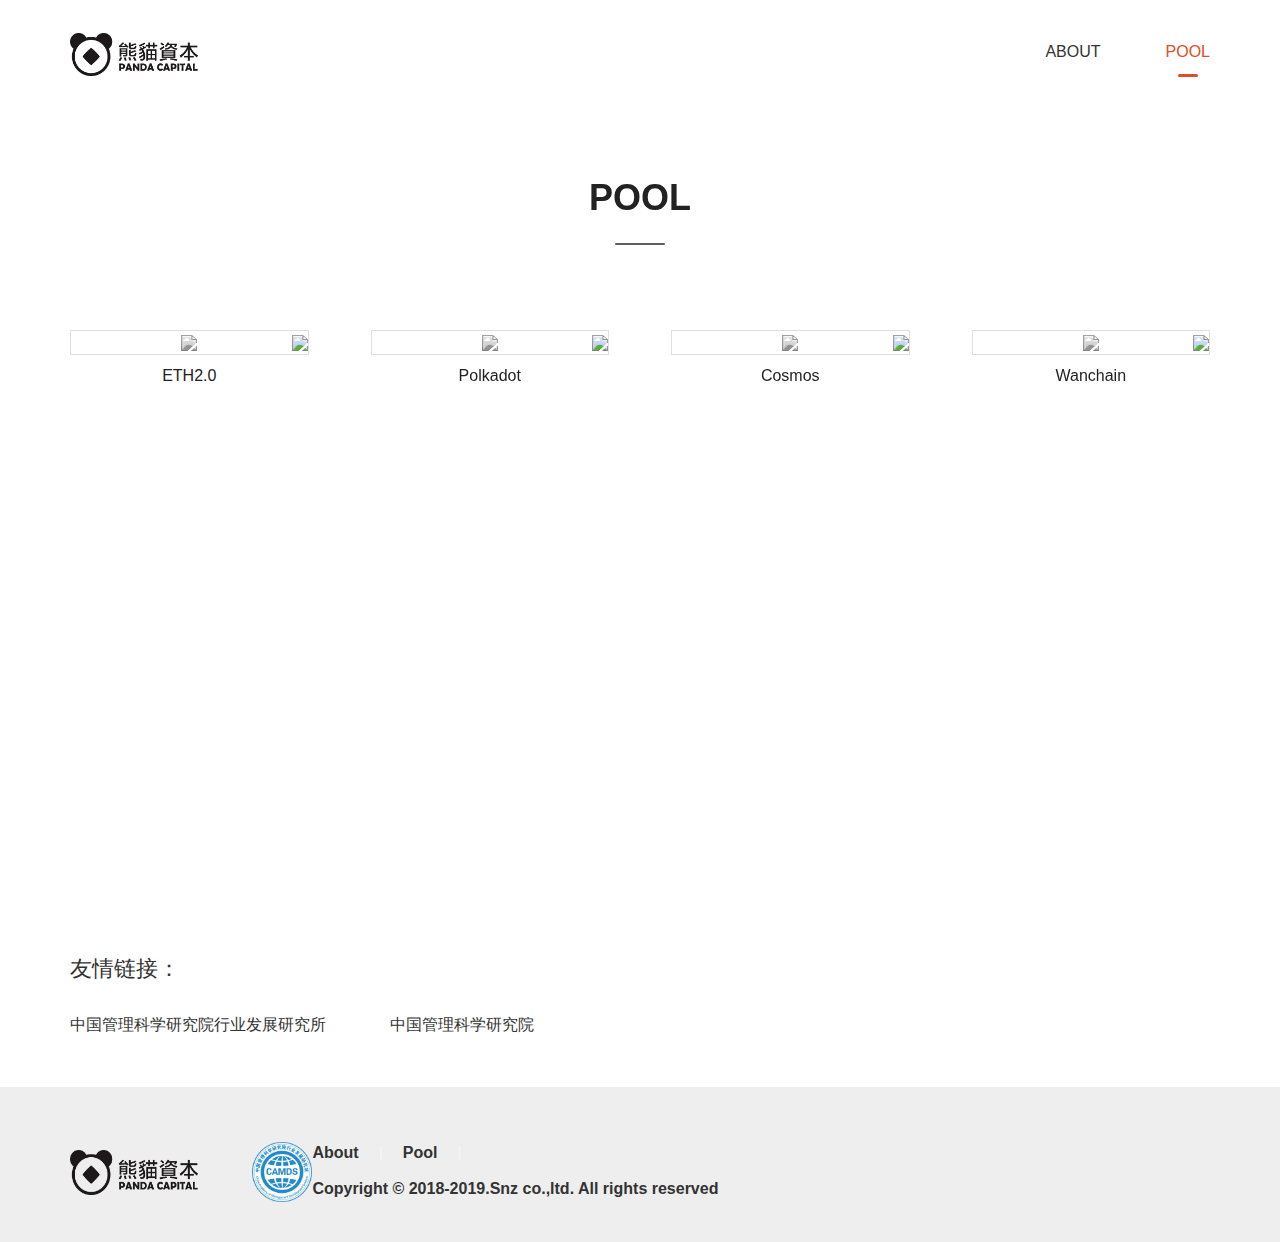
==== pool.html @ 2de1ea44 "first commit" ====
<!DOCTYPE html>
<html>

<head>
    <meta charset="utf-8" />
    <meta name="viewport"
        content="width=device-width,initial-scale=1,minimum-scale=1,maximum-scale=1,user-scalable=no" />
    <title>Pool</title>

    <!--font-family-->
    <link
        href="https://fonts.googleapis.com/css?family=Poppins:100,100i,200,200i,300,300i,400,400i,500,500i,600,600i,700,700i,800,800i,900,900i"
        rel="stylesheet">

    <link rel="stylesheet" type="text/css" href="./css/bootstrap.css" />
    <link rel="stylesheet" type="text/css" href="./css/font-awesome.css" />
    <link rel="stylesheet" type="text/css" href="./css/style.css" />
    <!--[if lt IE 9]>
            <script src="https://oss.maxcdn.com/libs/html5shiv/3.7.0/html5shiv.js"></script>
            <script src="https://oss.maxcdn.com/libs/respond.js/1.4.2/respond.min.js"></script>
        <![endif]-->
</head>
<style>
    .language{
        width: 50px;
        height: 30px;
        line-height: 24px;
        border: 2px solid #999999;
    }
    .languages{
        padding-top: 38px!important;
    }
    .lanmu{
        min-height: 450px;
    }
</style>
<body class="has-animations">
    <!---- 顶部导航 开始 ------------>
    <header>
        <div class="wrap clearfix navs">
            <div class="logo fl">
                <a href="index.html">
                    <img class="logos" src="./img/logos.png" />
                    <img class="logoss" src="./img/logo.png">
                </a>
            </div>
            <div class="rightDiv fr">
                <a href="###" class="mbtn"></a>
                <div class="menu">
                    <ul>
                        <li>
                            <a href='index.html'>About</a>
                        </li>
                        <!-- <li>
                            <a href='portfolio.html'>Portfolio</a>
                        </li> -->
                        <li class="on">
                            <a href='pool.html'>Pool</a>
                        </li>
                        <!-- <li>
                            <a href='community.html'>Community</a>
                        </li> -->
                    </ul>
                </div>
            </div>
        </div>
    </header>
    <!----顶部导航 结束 ------------>

    <div class="main">

        <!--div1-->
        <div class="poolDiv">
            <div class="wrap">
                <div class="index-title is-revealing">
                    <span>Pool</span>
                    <div class="line"></div>
                </div>
                <div class="row lanmu">
                    <div class="col-sm-3 col-xs-6  is-revealing feature">
                        <a href="https://ethereum.org/en/eth2/" target="_blank">
                            <div class="imgDiv">
                                <div class="tag"><img
                                        src="https://snzholding.s3.ap-northeast-2.amazonaws.com/website/img/pool/tag1.png" />
                                </div>
                                <img
                                    src="https://snzholding.s3.ap-northeast-2.amazonaws.com/website/img/pool/ethereum.png" />
                                <span><img
                                        src="https://snzholding.s3.ap-northeast-2.amazonaws.com/website/img/more.png" /></span>
                            </div>
                            <div class="textDiv">ETH2.0</div>
                        </a>
                    </div>
                    <div class="col-sm-3 col-xs-6  is-revealing feature">
                        <a href="https://polkadot.network" target="_blank">
                            <div class="imgDiv">
                                <div class="tag"><img
                                        src="https://snzholding.s3.ap-northeast-2.amazonaws.com/website/img/pool/tag1.png" />
                                </div>
                                <img
                                    src="https://snzholding.s3.ap-northeast-2.amazonaws.com/website/img/pool/logo-polkadot.png" />
                                <span><img
                                        src="https://snzholding.s3.ap-northeast-2.amazonaws.com/website/img/more.png" /></span>
                            </div>
                            <div class="textDiv">Polkadot</div>
                        </a>
                    </div>
                    <div class="col-sm-3 col-xs-6  is-revealing feature">
                        <a href="https://cosmos.network" target="_blank">
                            <div class="imgDiv">
                                <div class="tag"><img
                                        src="https://snzholding.s3.ap-northeast-2.amazonaws.com/website/img/pool/tag1.png" />
                                </div>
                                <img
                                    src="https://snzholding.s3.ap-northeast-2.amazonaws.com/website/img/pool/cosmos.png" />
                                <span><img
                                        src="https://snzholding.s3.ap-northeast-2.amazonaws.com/website/img/more.png" /></span>
                            </div>
                            <div class="textDiv">Cosmos</div>
                        </a>
                    </div>
                    <div class="col-sm-3 col-xs-6  is-revealing feature">
                        <a href="https://wanchain.org" target="_blank">
                            <div class="imgDiv">
                                <div class="tag"><img
                                        src="https://snzholding.s3.ap-northeast-2.amazonaws.com/website/img/pool/tag1.png" />
                                </div>
                                <img
                                    src="https://snzholding.s3.ap-northeast-2.amazonaws.com/website/img/pool/wanchain.png" />
                                <span><img
                                        src="https://snzholding.s3.ap-northeast-2.amazonaws.com/website/img/more.png" /></span>
                            </div>
                            <div class="textDiv">Wanchain</div>
                        </a>
                    </div>
                     <!--
                    <div class="col-sm-3 col-xs-6  is-revealing feature">
                        <a href="https://chain.link" target="_blank">
                            <div class="imgDiv">
                                <div class="tag"><img
                                        src="https://snzholding.s3.ap-northeast-2.amazonaws.com/website/img/pool/tag1.png" />
                                </div>
                                <img
                                    src="https://snzholding.s3.ap-northeast-2.amazonaws.com/website/img/pool/chainlink.png" />
                                <span><img
                                        src="https://snzholding.s3.ap-northeast-2.amazonaws.com/website/img/more.png" /></span>
                            </div>
                            <div class="textDiv">Chainlink</div>
                        </a>
                    </div>
                    
                    <div class="col-sm-3 col-xs-6  is-revealing feature">
                        <a href="https://harmony.one" target="_blank">
                            <div class="imgDiv">
                                <div class="tag"><img
                                        src="https://snzholding.s3.ap-northeast-2.amazonaws.com/website/img/pool/tag1.png" />
                                </div>
                                <img
                                    src="https://snzholding.s3.ap-northeast-2.amazonaws.com/website/img/pool/Harmony.png" />
                                <span><img
                                        src="https://snzholding.s3.ap-northeast-2.amazonaws.com/website/img/more.png" /></span>
                            </div>
                            <div class="textDiv">Harmony</div>
                        </a>
                    </div>
                    <div class="col-sm-3 col-xs-6  is-revealing feature">
                        <a href="https://kusama.network" target="_blank">
                            <div class="imgDiv">
                                <div class="tag"><img
                                        src="https://snzholding.s3.ap-northeast-2.amazonaws.com/website/img/pool/tag1.png" />
                                </div>
                                <img
                                    src="https://snzholding.s3.ap-northeast-2.amazonaws.com/website/img/pool/kusama.png" />
                                <span><img
                                        src="https://snzholding.s3.ap-northeast-2.amazonaws.com/website/img/more.png" /></span>
                            </div>
                            <div class="textDiv">Kusama</div>
                        </a>
                    </div>
                    <div class="col-sm-3 col-xs-6  is-revealing feature">
                        <a href="https://www.irisnet.org" target="_blank">
                            <div class="imgDiv">
                                <div class="tag"><img
                                        src="https://snzholding.s3.ap-northeast-2.amazonaws.com/website/img/pool/tag1.png" />
                                </div>
                                <img
                                    src="https://snzholding.s3.ap-northeast-2.amazonaws.com/website/img/pool/irisnet.png" />
                                <span><img
                                        src="https://snzholding.s3.ap-northeast-2.amazonaws.com/website/img/more.png" /></span>
                            </div>
                            <div class="textDiv">IRISnet</div>
                        </a>
                    </div>
                    <div class="col-sm-3 col-xs-6  is-revealing feature">
                        <a href="https://www.nucypher.com/" target="_blank">
                            <div class="imgDiv">
                                <div class="tag"><img
                                        src="https://snzholding.s3.ap-northeast-2.amazonaws.com/website/img/pool/tag1.png" />
                                </div>
                                <img
                                    src="https://snzholding.s3.ap-northeast-2.amazonaws.com/website/img/pool/NuCypher.png" />
                                <span><img
                                        src="https://snzholding.s3.ap-northeast-2.amazonaws.com/website/img/more.png" /></span>
                            </div>
                            <div class="textDiv">NuCypher</div>
                        </a>
                    </div>
                    <div class="col-sm-3 col-xs-6  is-revealing feature">
                        <a href="https://ava.network" target="_blank">
                            <div class="imgDiv">
                                <div class="tag"><img
                                        src="https://snzholding.s3.ap-northeast-2.amazonaws.com/website/img/pool/tag1.png" />
                                </div>
                                <img
                                    src="https://snzholding.s3.ap-northeast-2.amazonaws.com/website/img/pool/ava.png" />
                                <span><img
                                        src="https://snzholding.s3.ap-northeast-2.amazonaws.com/website/img/more.png" /></span>
                            </div>
                            <div class="textDiv">Avalanche</div>
                        </a>
                    </div>
                    <div class="col-sm-3 col-xs-6  is-revealing feature">
                        <a href="https://chainx.org" target="_blank">
                            <div class="imgDiv">
                                <div class="tag"><img
                                        src="https://snzholding.s3.ap-northeast-2.amazonaws.com/website/img/pool/tag1.png" />
                                </div>
                                <img
                                    src="https://snzholding.s3.ap-northeast-2.amazonaws.com/website/img/pool/chainx.png" />
                                <span><img
                                        src="https://snzholding.s3.ap-northeast-2.amazonaws.com/website/img/more.png" /></span>
                            </div>
                            <div class="textDiv">ChainX</div>
                        </a>
                    </div>
                    <div class="col-sm-3 col-xs-6  is-revealing feature">
                        <a href="https://kava.io" target="_blank">
                            <div class="imgDiv">
                                <div class="tag"><img
                                        src="https://snzholding.s3.ap-northeast-2.amazonaws.com/website/img/pool/tag1.png" />
                                </div>
                                <img
                                    src="https://snzholding.s3.ap-northeast-2.amazonaws.com/website/img/pool/KAVA.png" />
                                <span><img
                                        src="https://snzholding.s3.ap-northeast-2.amazonaws.com/website/img/more.png" /></span>
                            </div>
                            <div class="textDiv">KAVA</div>
                        </a>
                    </div>
                    <div class="col-sm-3 col-xs-6  is-revealing feature">
                        <a href="http://www.platon.network" target="_blank">
                            <div class="imgDiv">
                                <div class="tag"><img
                                        src="https://snzholding.s3.ap-northeast-2.amazonaws.com/website/img/pool/tag1.png" />
                                </div>
                                <img
                                    src="https://snzholding.s3.ap-northeast-2.amazonaws.com/website/img/pool/alaya.png" />
                                <span><img
                                        src="https://snzholding.s3.ap-northeast-2.amazonaws.com/website/img/more.png" /></span>
                            </div>
                            <div class="textDiv">Alaya</div>
                        </a>
                    </div>
                   
                    <div class="col-sm-3 col-xs-6  is-revealing feature">
                        <a href="https://akash.network" target="_blank">
                            <div class="imgDiv">
                                <div class="tag"><img
                                        src="https://snzholding.s3.ap-northeast-2.amazonaws.com/website/img/pool/tag1.png" />
                                </div>
                                <img
                                    src="https://snzholding.s3.ap-northeast-2.amazonaws.com/website/img/pool/akash.png" />
                                <span><img
                                        src="https://snzholding.s3.ap-northeast-2.amazonaws.com/website/img/more.png" /></span>
                            </div>
                            <div class="textDiv">Akash</div>
                        </a>
                    </div>
                    <div class="col-sm-3 col-xs-6  is-revealing feature">
                        <a href="https://www.onflow.org/" target="_blank">
                            <div class="imgDiv">
                                <div class="tag"><img
                                        src="https://snzholding.s3.ap-northeast-2.amazonaws.com/website/img/pool/tag1.png" />
                                </div>
                                <img
                                    src="https://snzholding.s3.ap-northeast-2.amazonaws.com/website/img/pool/flow.png" />
                                <span><img
                                        src="https://snzholding.s3.ap-northeast-2.amazonaws.com/website/img/more.png" /></span>
                            </div>
                            <div class="textDiv">Flow</div>
                        </a>
                    </div>
                    <div class="col-sm-3 col-xs-6  is-revealing feature">
                        <a href="https://dfinity.org" target="_blank">
                            <div class="imgDiv">
                                <div class="tag"><img
                                        src="https://snzholding.s3.ap-northeast-2.amazonaws.com/website/img/pool/tag2.png" />
                                </div>
                                <img
                                    src="https://snzholding.s3.ap-northeast-2.amazonaws.com/website/img/pool/mina.png" />
                                <span><img
                                        src="https://snzholding.s3.ap-northeast-2.amazonaws.com/website/img/more.png" /></span>
                            </div>
                            <div class="textDiv">Mina</div>
                        </a>
                    </div>
                    <div class="col-sm-3 col-xs-6  is-revealing feature">
                        <a href="https://dfinity.org" target="_blank">
                            <div class="imgDiv">
                                <div class="tag"><img
                                        src="https://snzholding.s3.ap-northeast-2.amazonaws.com/website/img/pool/tag2.png" />
                                </div>
                                <img
                                    src="https://snzholding.s3.ap-northeast-2.amazonaws.com/website/img/pool/dfinity.png" />
                                <span><img
                                        src="https://snzholding.s3.ap-northeast-2.amazonaws.com/website/img/more.png" /></span>
                            </div>
                            <div class="textDiv">DFINITY</div>
                        </a>
                    </div>
                    <div class="col-sm-3 col-xs-6  is-revealing feature">
                        <a href="http://www.platon.network" target="_blank">
                            <div class="imgDiv">
                                <div class="tag"><img
                                        src="https://snzholding.s3.ap-northeast-2.amazonaws.com/website/img/pool/tag2.png" />
                                </div>
                                <img
                                    src="https://snzholding.s3.ap-northeast-2.amazonaws.com/website/img/pool/platon.png" />
                                <span><img
                                        src="https://snzholding.s3.ap-northeast-2.amazonaws.com/website/img/more.png" /></span>
                            </div>
                            <div class="textDiv">PlatON</div>
                        </a>
                    </div> -->
                </div>
            </div>
        </div>
        <div class="youqing">
            <div class="wrap">
                <div class="bottom_logo lianjie">
                   <p class="">友情链接：</p>
                </div>
                <div class="leftDiv lianjie">
                    <a href="http://www.zgyhysbrc.com" target="_block" class="">中国管理科学研究院行业发展研究所</a>
                    <a href="http://www.zhongguanyuan.org.cn" target="_block" class="">中国管理科学研究院</a>
                </div>
            </div>
        </div>
        <!--footer-->
        <div class="footer">
            <div class="wrap">
                <div class="fl bottom_logo">
                    <img src="./img/logo.png">
                    <img src="./img/4c64d8050bc6996864bdea1bf618ab8.png">
                </div>
                <div class="leftDiv fl">
                    <ul>
                        <li>
                            <a href='index.html'>About</a><span>|</span>
                        </li>
                        <!-- <li>
                            <a href='portfolio.html'>Portfolio</a><span>|</span>
                        </li> -->
                        <li>
                            <a href='pool.html'>Pool</a><span>|</span>
                        </li>
                        <!-- <li>
                            <a href='community.html'>Community</a>
                        </li> -->
                    </ul>
                    <div class="banquan">Copyright © 2018-2019.Snz co.,ltd. All rights reserved</div>
                </div>
               
            </div>
        </div>

    </div>

</body>
<script src="./js/jquery-2.1.3.min.js" type="text/javascript" charset="utf-8"></script>
<script src="./js/bootstrap.min.js" type="text/javascript" charset="utf-8"></script>
<script src="./js/scrollreveal.min.js" type="text/javascript" charset="utf-8"></script>
<script src="./js/main.min.js" type="text/javascript" charset="utf-8"></script>
<script src="./js/script.js" type="text/javascript" charset="utf-8"></script>

</html>
---- css/style.css ----
html,body{
	padding: 0;
	margin: 0;
	font-family:  Arimo, -apple-system, BlinkMacSystemFont, "Segoe UI", Roboto, "Helvetica Neue", Arial, sans-serif, "Apple Color Emoji", "Segoe UI Emoji", "Segoe UI Symbol";
	font-size: 16px;
	color: #333;
	overflow-x:hidden;
	background: #FBFBF9;
}
.wrap{
	max-width: 1140px;
	margin: 0 auto;
}
ul{
	padding: 0;
	margin: 0;
}
ul li{
	list-style: none;
}
.fl{
	float: left;
}
.fr{
	float: right;
}
a,a:hover,a:active,a:visited,a:link,a:focus{
    -webkit-tap-highlight-color:rgba(0,0,0,0);
    -webkit-tap-highlight-color: transparent;
    outline:none;
    text-decoration: none;
}
a,
a:hover,
a:focus {
	text-decoration: none;
	-o-transition: all .5s;
	-moz-transition: all .5s;
	-webkit-transition: all .5s;
	-ms-transition: all .5s;
	transition: all .5s;
	outline: none;
}
img{
	max-width: 100%;
}

/**导航菜单**/

header{
	background: #fff;
	height: 100px;
	position: fixed;
	width: 100%;
	top: 0;
	left: 0;
	z-index: 9999;
}
header .logos{
	width: 55px;
	padding-top: 33px;
	display: none;
}
.logoss{
	width: 128px;
	padding-top: 33px;
	display: block;
}
.bottom_logo img:first-child{
	width: 128px;
	height: 45px;
}
.bottom_logo img:last-child{
	margin: 0px!important;
}
.banquan{
	color: #333;
	font-weight: bold;
}
header .menu{
	text-align: center;
}
header .menu>ul{
	display: block;
	float: right;
}
header .menu>ul>li{
	float: left;
	position: relative
}
header .menu>ul>li>a{
	text-align: center;
	color: #333;
	font-size: 16px;
	display: block;
	position: relative;
	margin:0 0 0 65px;
	padding-top: 44px;
	padding-bottom: 36px;
	line-height: 1;
	position: relative;
	text-transform: uppercase;
}
header .rightDiv .menu>ul>li:hover>a,
header .rightDiv .menu>ul>li.on>a {
	color: #df4d24;
}
header .rightDiv .menu>ul>li>a::after{
    content: "";
    width: 20px;
    height: 3px;
    background: #df4d24;
    left: 50%;
    margin-left: -10px;
    bottom: 19px;
    position: absolute;
    opacity: 0;
    transform: scaleX(0);
    -webkit-transition: all 0.5s;
    transition: all 0.5s;
    border-radius: 3px;
}
header .rightDiv .menu>ul>li:hover>a::after,
header .rightDiv .menu>ul>li.on>a::after{
	opacity: 1;
    transform: scaleX(1);
}

header .mbtn {
    display: inline-block;
    width: 50px;
    height: 50px;
    background: url(https://snzholding.s3.ap-northeast-2.amazonaws.com/website/img/menu.png) no-repeat center;
    background-size: 22px auto;
    position: absolute;
    top: 0;
    right: 0;
    display: none;
}
header .mbtn:active{
    opacity: .8;
}
body.on-menu header .mbtn{
    background-image: url(https://snzholding.s3.ap-northeast-2.amazonaws.com/website/img/menu-hide.png);
}

/********************************* 首页 **********************************/
.main{
	margin-top: 100px;
	background-color: #fff;
}
.index-banner{
	background: #000;
	height: calc(100vh - 100px);
	position: relative;
}
.index-banner canvas {
	display:block;
}
.index-banner .waves {
	position: relative;
	height: 100%;
	width: 100%;
}
.index-banner .textDiv{
	text-align: center;
	color: #fff;
	position: absolute;
	left: 0;
	width: 100%;
	top: 24.97%;
}
.index-banner .textDiv .line{
	width: 65px;
	height: 3px;
	background: #F8E398;
	margin: 40px auto 26px;
	border-radius: 3px;
}
.index-banner .textDiv img{
	width: 320px;
	height: 126px;
}
.index-banner .textDiv p{
	color: #FAE091;
	line-height: 40px;
	margin: 0 auto;
	max-width: 951px;
}
.index-banner .scroll_a{
	position: absolute;
	left: 50%;
	bottom: 48px;
	margin-left: -15px;
	width: 30px;
	text-align: center;
}

.index-div1{
	padding: 70px 0 179px;
	text-align: center;
	overflow: hidden;
}
.index-title{
	font-size: 36px;
	color: #222222;
	font-weight: bold;
	text-transform: uppercase;
	line-height: 50px;
}
.index-title .line{
	width: 50px;
	height: 2px;
	background: #5B5D68;
	margin: 13px auto 0;
	border-radius: 3px;
}
.index-div1 .textDiv{
	margin-top: 40px;
}
.index-div1 .textDiv p{
	font-size: 18px;
	color: #666;
	line-height: 40px;
	margin: 25px 0;
}

.index-div1 .textDiv .line{
	width: 30px;
	height: 2px;
	background: rgba(112,112,112,0.5019607843137255);;
	margin: 0 auto;
	border-radius: 3px;
}
.index-div1 .textDiv a{
	font-size: 20px;
	color: #0C132E;
	width:190px;
	height:60px;
	border:2px solid #df4d24;
	box-shadow:0px 10px 30px rgba(207,185,130,0.05);
	border-radius:41px;
	display: block;
	margin: 50px auto 0;
	line-height: 56px;
	position: relative;
	overflow: hidden;
	z-index: 2;
}
.yinying .titles{
	font-size: 65px;
}
.index-div1 .textDiv a:before{
	content: '';
	position: absolute;
	width: 10px;
	height: 100%;
    line-height: 3.5;
    color: #fff;
    -webkit-transition: all 0.3s;
    -moz-transition: all 0.3s;
    transition: all 0.3s;
	left: 130%;
    top: 0;
	background: url(https://snzholding.s3.ap-northeast-2.amazonaws.com/website/img/jt_.png) no-repeat center center;

}
.index-div1 .textDiv a:after{
	content: '';
    position: absolute;
    z-index: -1;
    -webkit-transition: all 0.3s;
    -moz-transition: all 0.3s;
    transition: all 0.3s;
}
.youqing{
	margin: 50px 0px;
}
.lianjie a{
	margin-right: 60px;
	color: #333;
}
.lianjie a:hover{
	color: #df4d24;
}
.index-div1 .textDiv a:hover{
	color: #fff;
	background: #df4d24;
}
.index-div1 .textDiv a:hover:before{
	left: 80%;
}
.yinying .contents{
	font-size: 26px;
	line-height: 25px;
}
.lianjie{
	margin-top: 30px;
}
.lianjie p{
	color: #333333;
	font-size: 22px;
}
.footer{
	/* border-top: 1px solid #333; */
	background: #eee;
	padding: 55px 0 40px;
	color: #fff;
}
.footer .wrap{
	overflow: hidden;
}
.footer .leftDiv ul{
	overflow: hidden;
	margin-bottom: 13px;
}
.footer .leftDiv ul li{
	float: left;
}
.footer .leftDiv ul li a{
	color: #333;
	font-weight: bold;
}
.footer .leftDiv ul li a:hover{
	color: #eee6d0;
}
.footer .leftDiv ul li span{
	display: inline-block;
	margin: 0 20px;
	opacity: .4;
}
.footer .rightDiv a{
	margin-left: 30px;
	display: block;
	float: left;
	color: #fff;
	font-size: 20px;
}
.footer .rightDiv a:hover{
	color: #eee6d0;
}
.bottom_logo img{
	width: 60px;
	height: 60px;
	margin-right: 50px;
}

/*************portfolioDiv*************/
.portfolioDiv{
	text-align: center;
	padding: 69px 0 153px;
}
.portfolioDiv .index-title .line{
	margin-top: 20px;
}
.portfolioDiv .row{
	margin: 47px -31px 0;
}
.portfolioDiv .row>div{
	padding: 0 31px;
	margin-bottom: 38px;
}
.portfolioDiv .row>div a{
	display: block;
	position: relative;
	transition: all .5s;
}
.portfolioDiv .row>div a span{
	display: block;
	position: absolute;
	right: 0;
	bottom: 0;
	width: 54px;
	height: 34px;
	line-height: 30px;
	background: #D6C07C;
	display: none;
}
.portfolioDiv .row>div a>img{
	filter:url('data:image/svg+xml;utf8,<svg xmlns="http://www.w3.org/2000/svg"><filter id="grayscale"><feColorMatrix type="matrix" values="0.3333" 0.3333="" 0="" 10=""></feColorMatrix></filter></svg>#grayscale'); /* Firefox 3.5+, IE10 */
	filter:gray; /* IE6-9 */
	-webkit-filter:grayscale(100%); /* Chrome 19+, Safari 6+, Safari 6+ iOS */
	-moz-filter: grayscale(100%);
	-ms-filter: grayscale(100%);
	-o-filter: grayscale(100%);
	-webkit-transition: all .6s ease; /* Fade to color for Chrome and Safari */
	-webkit-backface-visibility: hidden; /* Fix for transition flickering */
}
.portfolioDiv .row>div a:hover{
	background: #fff;
	/*box-shadow:0px 5px 15px rgba(217,217,194,0.15);*/
    -webkit-box-shadow: rgba(0,0,0,.05) 0px 0px 30px;
    -moz-box-shadow: rgba(0,0,0,.05) 0px 0px 30px;
    box-shadow: rgba(0,0,0,.05) 0px 0px 30px;
}
.portfolioDiv .row>div a:hover span{
	display: block;
}
.portfolioDiv .row>div a:hover>img{
	filter: none;
	-webkit-filter: grayscale(0%);
	-moz-filter: grayscale(0%);
	-ms-filter: grayscale(0%);
	-o-filter: grayscale(0%);
}

/*************pool*************/
.poolDiv{
	text-align: center;
	padding: 73px 0 123px;
}
.poolDiv .index-title .line{
	margin-top: 20px;
}
.poolDiv .row{
	margin: 85px -31px 0;
}
.poolDiv .row>div{
	padding: 0 31px;
	margin-bottom: 38px;
}
.poolDiv .row>div a{
	display: block;
}
.poolDiv .row>div .imgDiv{
	position: relative;
	border: 1px solid #DFDFDF;
	transition: all .5s;
}
.poolDiv .row>div .imgDiv .tag{
	position: absolute;
	right: 0;
	top: 0;
}
.poolDiv .row>div .imgDiv span{
	display: block;
	position: absolute;
	right: 0;
	bottom: 0;
	width: 54px;
	height: 34px;
	line-height: 30px;
	background: #D6C07C;
	display: none;
}
.poolDiv .row>div .imgDiv>img{
	filter:url('data:image/svg+xml;utf8,<svg xmlns="http://www.w3.org/2000/svg"><filter id="grayscale"><feColorMatrix type="matrix" values="0.3333" 0.3333="" 0="" 10=""></feColorMatrix></filter></svg>#grayscale'); /* Firefox 3.5+, IE10 */
	filter:gray; /* IE6-9 */
	-webkit-filter: grayscale(100%); /* Chrome 19+ &amp; Safari 6+ */
	-webkit-transition: all .6s ease; /* Fade to color for Chrome and Safari */
	-webkit-backface-visibility: hidden; /* Fix for transition flickering */
}
.poolDiv .row>div a:hover .imgDiv{
	background: #fff;
	border:1px solid rgba(207,185,130,1);
    -webkit-box-shadow: rgba(0,0,0,.05) 0px 0px 30px;
    -moz-box-shadow: rgba(0,0,0,.05) 0px 0px 30px;
    box-shadow: rgba(0,0,0,.05) 0px 0px 30px;
}
.poolDiv .row>div a:hover .imgDiv span{
	display: block;
}
.poolDiv .row>div a:hover .imgDiv>img{
	filter: none;
	-webkit-filter: grayscale(0%);
}
.poolDiv .row>div .textDiv{
	font-size: 16px;
	color: #222222;
	margin-top: 10px;
}
.poolDiv .row>div a:hover .textDiv{
	color: #D6C07C;
}

/*************COMMUNITY*************/
.communityDiv{
	text-align: center;
	padding: 70px 0 180px;
	overflow-y: hidden;
}
.communityDiv .index-title .line{
	margin-top: 20px;
}
.communityDiv .textDiv{
	font-size:18px;
	color: #666;
	line-height: 40px;
	margin-top: 20px;
}
.communityDiv .mapDiv{
	text-align: center;
	position: relative;
	max-width: 1140px;
	width: 80%;
	margin: 44px auto 0;
}
.communityDiv .mapDiv .text{
	color: #FBFBF9;
	font-size: 16px;
	background: #CFB982;
	padding: 0 5px;
	border-radius: 3px;
	position: absolute;
    left: -55px;
    top: 13px;
    z-index: 1;
}

.communityDiv .mapDiv .addDiv1{
	position: absolute;
	left: 6.2%;
	top: 18.9%;
}
.communityDiv .mapDiv .addrDiv2{
	position: absolute;
	left: 34.3%;
	top: 28.2%;
}
.communityDiv .mapDiv .addrDiv2 .text{
	left: -85px;
}
.communityDiv .mapDiv .addrDiv3{
	position: absolute;
	left: 42.97%;
	top: 24%;
}
.communityDiv .mapDiv .addrDiv3 .text{
	right: -65px;
	left: auto;
}
.communityDiv .mapDiv .addrDiv4{
	position: absolute;
	left: 44%;
	top: 35%;
}
.communityDiv .mapDiv .addrDiv4 .text{
	left: -95px;
}
.communityDiv .mapDiv .addrDiv5{
	position: absolute;
	left: 46.1%;
	top: 32.8%;
}
.communityDiv .mapDiv .addrDiv5 .text{
	right: -85px;
	left: auto;
}
.communityDiv .mapDiv .addrDiv6{
	position: absolute;
	left: 63.3%;
	top: 32%;
}
.logo{
	/* width: 89px;
	height: 48px; */
}
.communityDiv .mapDiv .addrDiv6 .text{
	left: 42px;
	width: 114px;
}

 .has-animations .is-revealing{
	visibility: hidden
}

body:after {
    content: '';
    position: fixed;
    z-index: 10;
    top: 0;
    left: 0;
    width: 100%;
    height: 100%;
    background-color: rgba(0, 0, 0, .8);
    display: none;
}
body.on-menu:after {
    display: block;
}

@media only screen and (max-width: 1660px) {
	.selector.open li input + label{width: 160px;height: 160px;line-height: 160px;margin-left: -80px;}
	.selector li input + label{bottom: 240%;}
	.selector.open li input + label img{padding: 8px;}
}

@media only screen and (max-width: 1440px) {
	.selector.open li input + label{width: 140px;height: 140px;line-height: 140px;margin-left: -70px;}
	.selector li input + label{bottom: 190%;}
	.selector.open li input + label img{padding: 7px;}
	.selector.open button:after{width: 67px;height: 73px;left: -11px;top: -12px;}
	.selector button img{transform: scale(.8);}
}

@media only screen and (max-width: 1400px) {
	.selector.open li input + label{width: 130px;height: 130px;line-height: 130px;margin-left: -65px;}
	.selector li input + label{bottom: 180%;}
	.selector.open li input + label img{padding: 6px;}
	.selector.open button:after{width: 67px;height: 73px;left: -11px;top: -12px;}
	.selector button img{transform: scale(.8);}
}

@media only screen and (max-width: 1366px) {
	.selector.open li input + label{width: 110px;height: 110px;line-height: 110px;margin-left: -55px;}
	.selector li input + label{bottom: 170%;}
	.selector.open li input + label img{padding: 6px;}
	.selector.open button:after{width: 67px;height: 73px;left: -11px;top: -12px;}
	.selector button img{transform: scale(.8);}
}
@media only screen and (max-width: 1280px) {
	.selector.open li input + label{width: 100px;height: 100px;line-height:100px;margin-left: -50px;}
	.selector li input + label{bottom: 150%;}
	.selector.open li input + label img{padding: 5px;}
	.selector.open button:after{width: 47px;height: 53px;left: -3px;top: -3px;}
	.selector button img{transform: scale(.6);}
}
@media only screen and (max-width: 1200px) {
	.selector.open li input + label{width: 100px;height: 100px;line-height:100px;margin-left: -50px;}
	.selector li input + label{bottom: 150%;}
	.selector.open li input + label img{padding: 5px;}
	.selector.open button:after{width: 47px;height: 53px;left: -3px;top: -3px;}
	.selector button img{transform: scale(.6);}
}

@media (min-width:992px) and (max-width:1070px) {
	.wrap{
		padding: 0 10px;
	}
}
@media (min-width:768px) and (max-width:991px) {
	.wrap{
		padding: 0 10px;
	}
}

/*手机*/
@media (max-width:767px) {
	.lianjie{
		width: 100%;
	}
	.lianjie a{
		display: block;
		width: 100%;
		margin: 15px 0px;
	}
	.titles{
		font-size: 35px!important;
	}
	.index-banner .textDiv p{
		font-size: 16px;
	}
	.index-banner .scroll_a{
		left: 53%;
		width: 20px;
		bottom: 2%;
	}
	.index-banner .textDiv .line{
		margin: 22px auto 20px;
	}
	.index-banner .textDiv p{
		line-height: 24px;
	}
	.bottom_logo{
		width: 100%;
		margin-bottom: 30px;
	}
	.bottom_logo img:last-child{
		margin: 0px!important;
	}
	header .logos{
		width: 90px;
		padding: 0%;
		display: block;
	}
	.logoss{
		width: 36px;
		padding: 0%;
		display: none;
	}
	header {
		position: fixed !important;
		z-index: 9999;
		top: 0;
		left: auto;
		right: 0;
		width: 100%;
		height: 50px;
		padding: 0;
		transition: right 300ms !important;
	}
	header .logo {height: 50px;line-height: 45px;padding: 0 0 0 10px;width: initial;}
	header .logo img {max-height: 75%;margin-top: 7px;}
	body.on-menu header {right: 60%;}
	header .mbtn {display: block;}
	header .menu {
		float: right;
		position: fixed;
		top: 0;
		right: 0;
		width: 60%;
		height: 100%;
		padding-top: 0;
		background-color: rgba(255,255,255,.9);
		transition: right 300ms;
		right: -60%;
		padding: 0;
		overflow-y: auto;
		margin-top: 0;
	}
	header .menu ul li {
		padding: 0;
		border-bottom: 1px solid #333;
		float: none;
	}
	header .menu ul li a {
		display: block;
		line-height: 50px;
		height: 50px;
		text-align: center;
		padding: 0;
		font-weight: normal;
		margin: 0;
	}
	.header .menu ul:last-child li a{
		height: 0px;
		padding-top: 0px!important;
	}
	header .menu ul {float: initial;margin-right: 0;}
	header .menu ul li.on a {background: none;}
	body.on-menu header .menu {right: 0;}
	body.on-menu .main {right: 60%;}
	header .rightDiv .menu ul li:hover>a,header .rightDiv .menu ul li.on>a{color: #fff;}
	header .rightDiv .menu>ul>li>a::after{display: none;}

	.main {position: relative;right: 0;transition: right 300ms !important;margin-top: 50px;}
	.wrap{padding: 0 10px;}
	.navs{
		background-color: #000!important;
	}
	
	.languages{
		padding-top: 24px!important;
		text-align: center;
	}
	.language{
		width: 0px!important;
		height: 0px!important;
		line-height: 0px!important;
		border: 0px!important;
		display: block;
		margin: 0 auto;
	}
	.logo{ width: 89px; height: 48px; }
	.index-banner{height: auto;padding: 34% 0px;}
	.index-banner .textDiv img{width: 30%;height: auto;}
	/* .index-banner .textDiv p{font-size: 16px;} */
	.index-div1{padding: 35px 0 90px;}
	.index-div1 .index-title{font-size: 30px;}
	.portfolioDiv{padding: 35px 0 75px;}
	.portfolioDiv .row{margin: 27px 0 0;}
	.portfolioDiv .row>div{padding: 0 10px;}
	.portfolioDiv .row>div a span,.poolDiv .row>div .imgDiv span{width: 38px;height: 25px;line-height: 20px;}
	.index-title{font-size: 30px;}
	.footer .wrap{text-align: center;}
	.footer .leftDiv{float: initial;}
	.footer .leftDiv ul{display: inline-block;}
	.footer .leftDiv ul li span{margin: 0 10px;}
	.footer .rightDiv{float: initial;margin-top: 10px;}
	.footer .rightDiv a{display: inline-block;float: initial;margin: 0 10px;}
	.poolDiv{padding: 35px 0 60px;}
	.poolDiv .row{margin: 40px -10px 0;}
	.poolDiv .row>div{padding: 0 10px;margin-bottom: 20px;}
	.poolDiv .index-title .line{margin-top: 10px;}
	.communityDiv{padding: 35px 0 80px;}
	.communityDiv .mapDiv .text{font-size: 14px;left: -45px;}
	.scrollDiv{width: 100%;overflow-x: auto;}
	.scrollDiv .mapDiv{min-width: 900px;margin-left: 20%;}
	.communityDiv .mapDiv .addrDiv2 .text{left: -65px;}
	.communityDiv .mapDiv .addrDiv4 .text{left: -75px;}
	.communityDiv .mapDiv .addrDiv3 .text{right: -50px;}
	.communityDiv .mapDiv .addrDiv5 .text{right: -65px;}
	.communityDiv .mapDiv .addrDiv6 .text{left: -25px;}
}
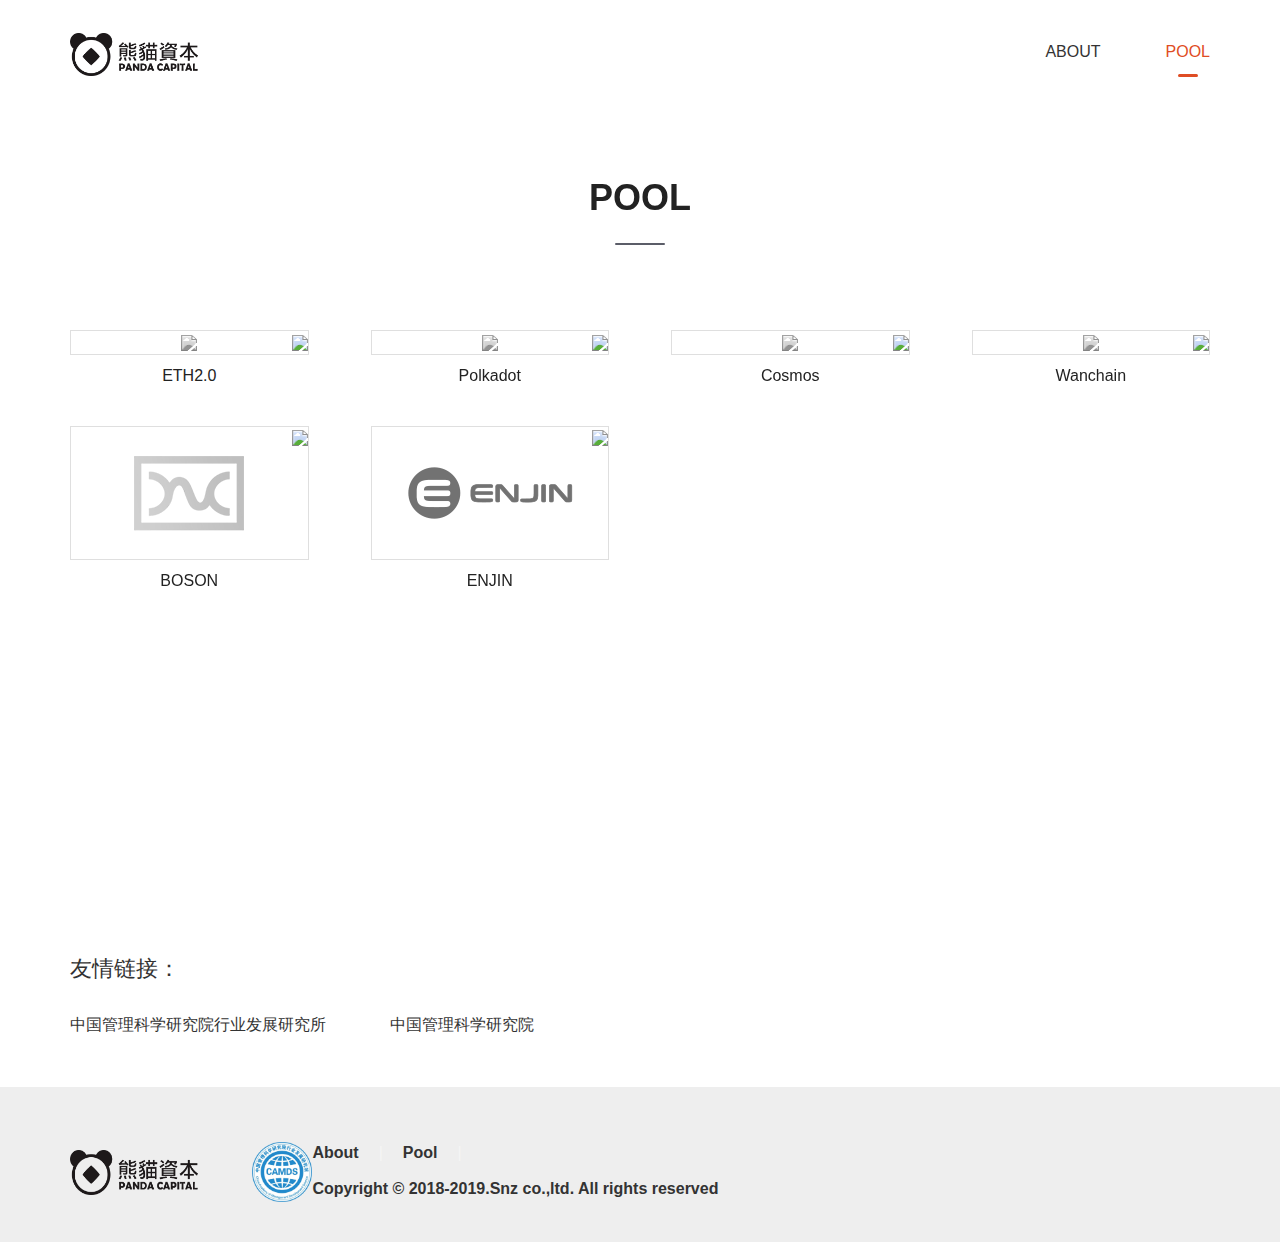
==== commit 9709eb90: "secnd commit" ====
--- a/pool.html
+++ b/pool.html
@@ -133,36 +133,37 @@
                             <div class="textDiv">Wanchain</div>
                         </a>
                     </div>
+                    
+                    <div class="col-sm-3 col-xs-6  is-revealing feature">
+                        <a href="https://chain.link" target="_blank">
+                            <div class="imgDiv">
+                                <div class="tag"><img
+                                        src="https://snzholding.s3.ap-northeast-2.amazonaws.com/website/img/pool/tag2.png" />
+                                </div>
+                                <img
+                                    src="./img/5fac5e86b519e9b1340f5c45_logo.png" />
+                                <span><img
+                                        src="https://snzholding.s3.ap-northeast-2.amazonaws.com/website/img/more.png" /></span>
+                            </div>
+                            <div class="textDiv">BOSON</div>
+                        </a>
+                    </div>
+                    
+                    <div class="col-sm-3 col-xs-6  is-revealing feature">
+                        <a href="https://harmony.one" target="_blank">
+                            <div class="imgDiv">
+                                <div class="tag"><img
+                                        src="https://snzholding.s3.ap-northeast-2.amazonaws.com/website/img/pool/tag2.png" />
+                                </div>
+                                <img
+                                    src="./img/5d56d250dc007201c869de28_enjin-logo-horizontal-color-01.svg.png" />
+                                <span><img
+                                        src="https://snzholding.s3.ap-northeast-2.amazonaws.com/website/img/more.png" /></span>
+                            </div>
+                            <div class="textDiv">ENJIN</div>
+                        </a>
+                    </div>
                      <!--
-                    <div class="col-sm-3 col-xs-6  is-revealing feature">
-                        <a href="https://chain.link" target="_blank">
-                            <div class="imgDiv">
-                                <div class="tag"><img
-                                        src="https://snzholding.s3.ap-northeast-2.amazonaws.com/website/img/pool/tag1.png" />
-                                </div>
-                                <img
-                                    src="https://snzholding.s3.ap-northeast-2.amazonaws.com/website/img/pool/chainlink.png" />
-                                <span><img
-                                        src="https://snzholding.s3.ap-northeast-2.amazonaws.com/website/img/more.png" /></span>
-                            </div>
-                            <div class="textDiv">Chainlink</div>
-                        </a>
-                    </div>
-                    
-                    <div class="col-sm-3 col-xs-6  is-revealing feature">
-                        <a href="https://harmony.one" target="_blank">
-                            <div class="imgDiv">
-                                <div class="tag"><img
-                                        src="https://snzholding.s3.ap-northeast-2.amazonaws.com/website/img/pool/tag1.png" />
-                                </div>
-                                <img
-                                    src="https://snzholding.s3.ap-northeast-2.amazonaws.com/website/img/pool/Harmony.png" />
-                                <span><img
-                                        src="https://snzholding.s3.ap-northeast-2.amazonaws.com/website/img/more.png" /></span>
-                            </div>
-                            <div class="textDiv">Harmony</div>
-                        </a>
-                    </div>
                     <div class="col-sm-3 col-xs-6  is-revealing feature">
                         <a href="https://kusama.network" target="_blank">
                             <div class="imgDiv">
--- a/css/style.css
+++ b/css/style.css
@@ -431,6 +431,7 @@
 	position: absolute;
 	right: 0;
 	top: 0;
+	z-index: 9;
 }
 .poolDiv .row>div .imgDiv span{
 	display: block;
@@ -666,7 +667,8 @@
 		margin-bottom: 30px;
 	}
 	.bottom_logo img:last-child{
-		margin: 0px!important;
+		/* margin: 0px!important; */
+		/* margin-right: 30px; */
 	}
 	header .logos{
 		width: 90px;
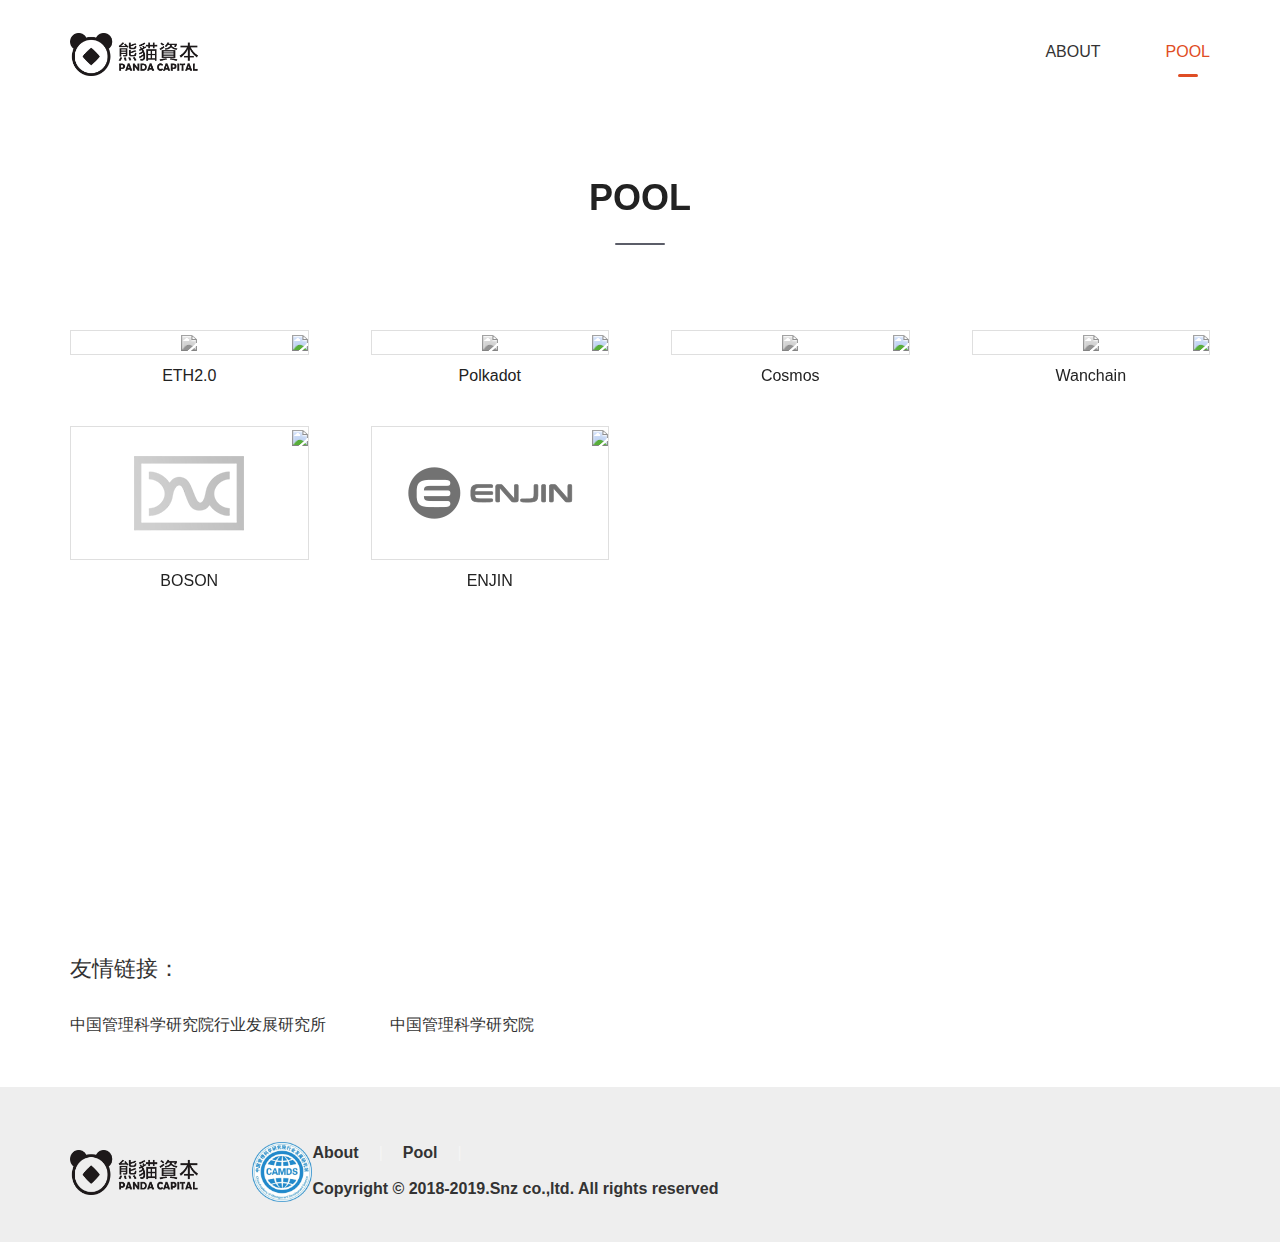
==== commit 08cc6141: "pool file modfiy" ====
--- a/pool.html
+++ b/pool.html
@@ -153,7 +153,7 @@
                         <a href="https://harmony.one" target="_blank">
                             <div class="imgDiv">
                                 <div class="tag"><img
-                                        src="https://snzholding.s3.ap-northeast-2.amazonaws.com/website/img/pool/tag2.png" />
+                                        src="https://snzholding.s3.ap-northeast-2.amazonaws.com/website/img/pool/tag1.png" />
                                 </div>
                                 <img
                                     src="./img/5d56d250dc007201c869de28_enjin-logo-horizontal-color-01.svg.png" />
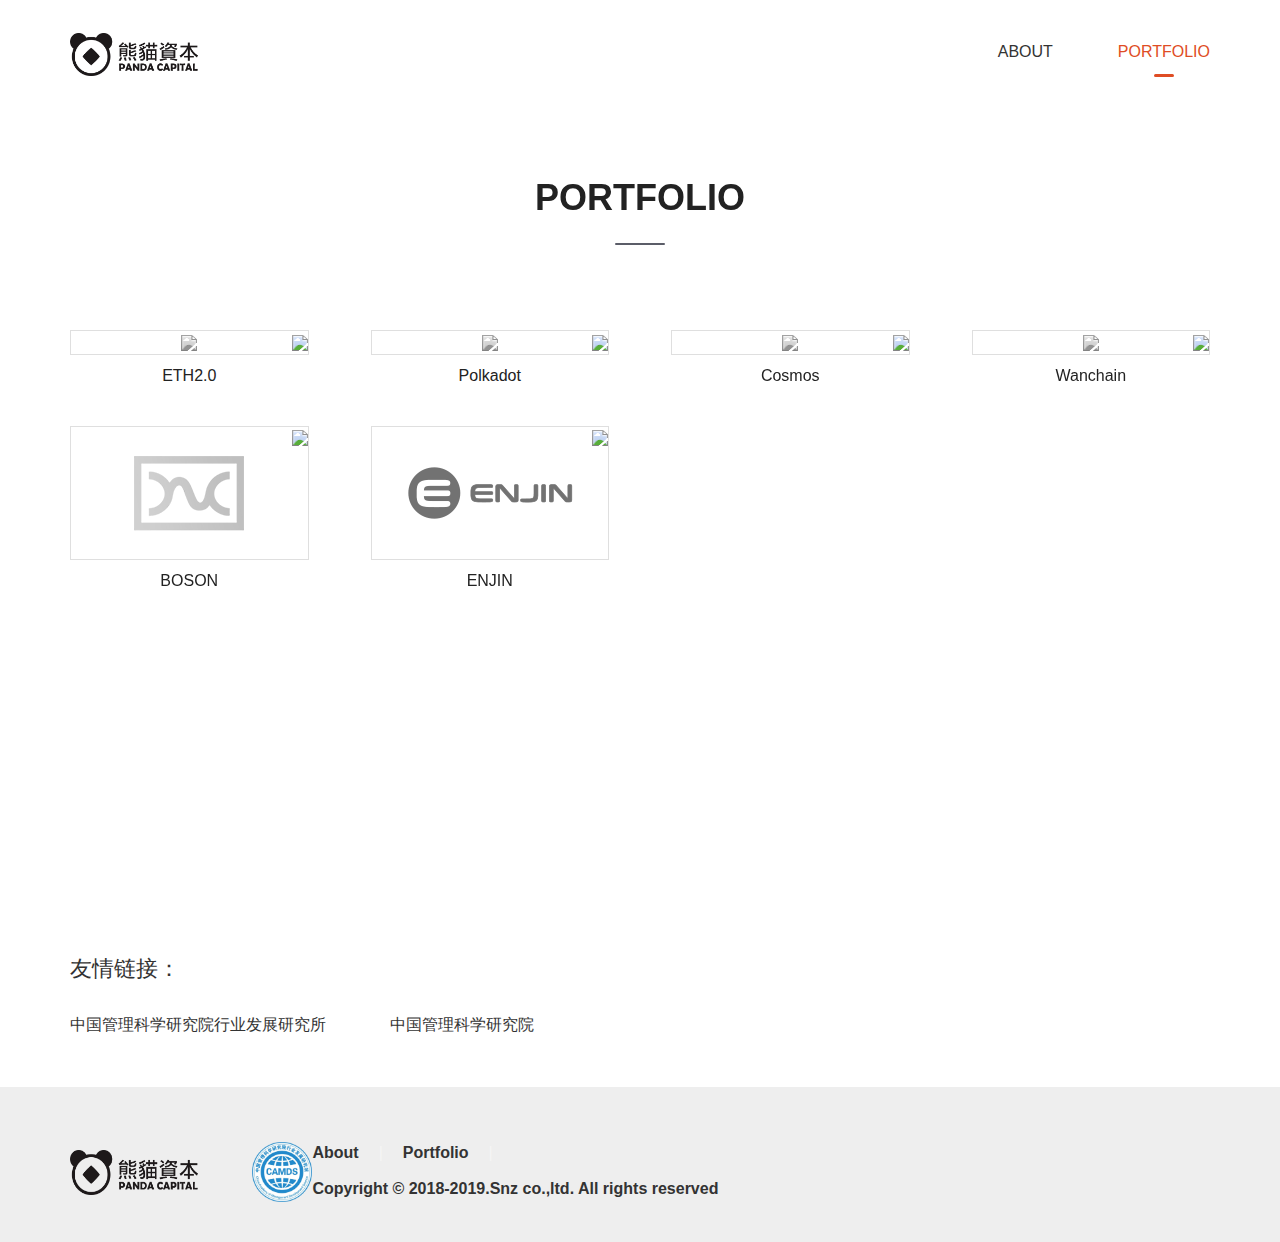
==== commit 80b35d82: "modify pool" ====
--- a/pool.html
+++ b/pool.html
@@ -5,7 +5,7 @@
     <meta charset="utf-8" />
     <meta name="viewport"
         content="width=device-width,initial-scale=1,minimum-scale=1,maximum-scale=1,user-scalable=no" />
-    <title>Pool</title>
+    <title>Portfolio</title>
 
     <!--font-family-->
     <link
@@ -55,7 +55,7 @@
                             <a href='portfolio.html'>Portfolio</a>
                         </li> -->
                         <li class="on">
-                            <a href='pool.html'>Pool</a>
+                            <a href='pool.html'>Portfolio</a>
                         </li>
                         <!-- <li>
                             <a href='community.html'>Community</a>
@@ -73,7 +73,7 @@
         <div class="poolDiv">
             <div class="wrap">
                 <div class="index-title is-revealing">
-                    <span>Pool</span>
+                    <span>Portfolio</span>
                     <div class="line"></div>
                 </div>
                 <div class="row lanmu">
@@ -363,7 +363,7 @@
                             <a href='portfolio.html'>Portfolio</a><span>|</span>
                         </li> -->
                         <li>
-                            <a href='pool.html'>Pool</a><span>|</span>
+                            <a href='pool.html'>Portfolio</a><span>|</span>
                         </li>
                         <!-- <li>
                             <a href='community.html'>Community</a>
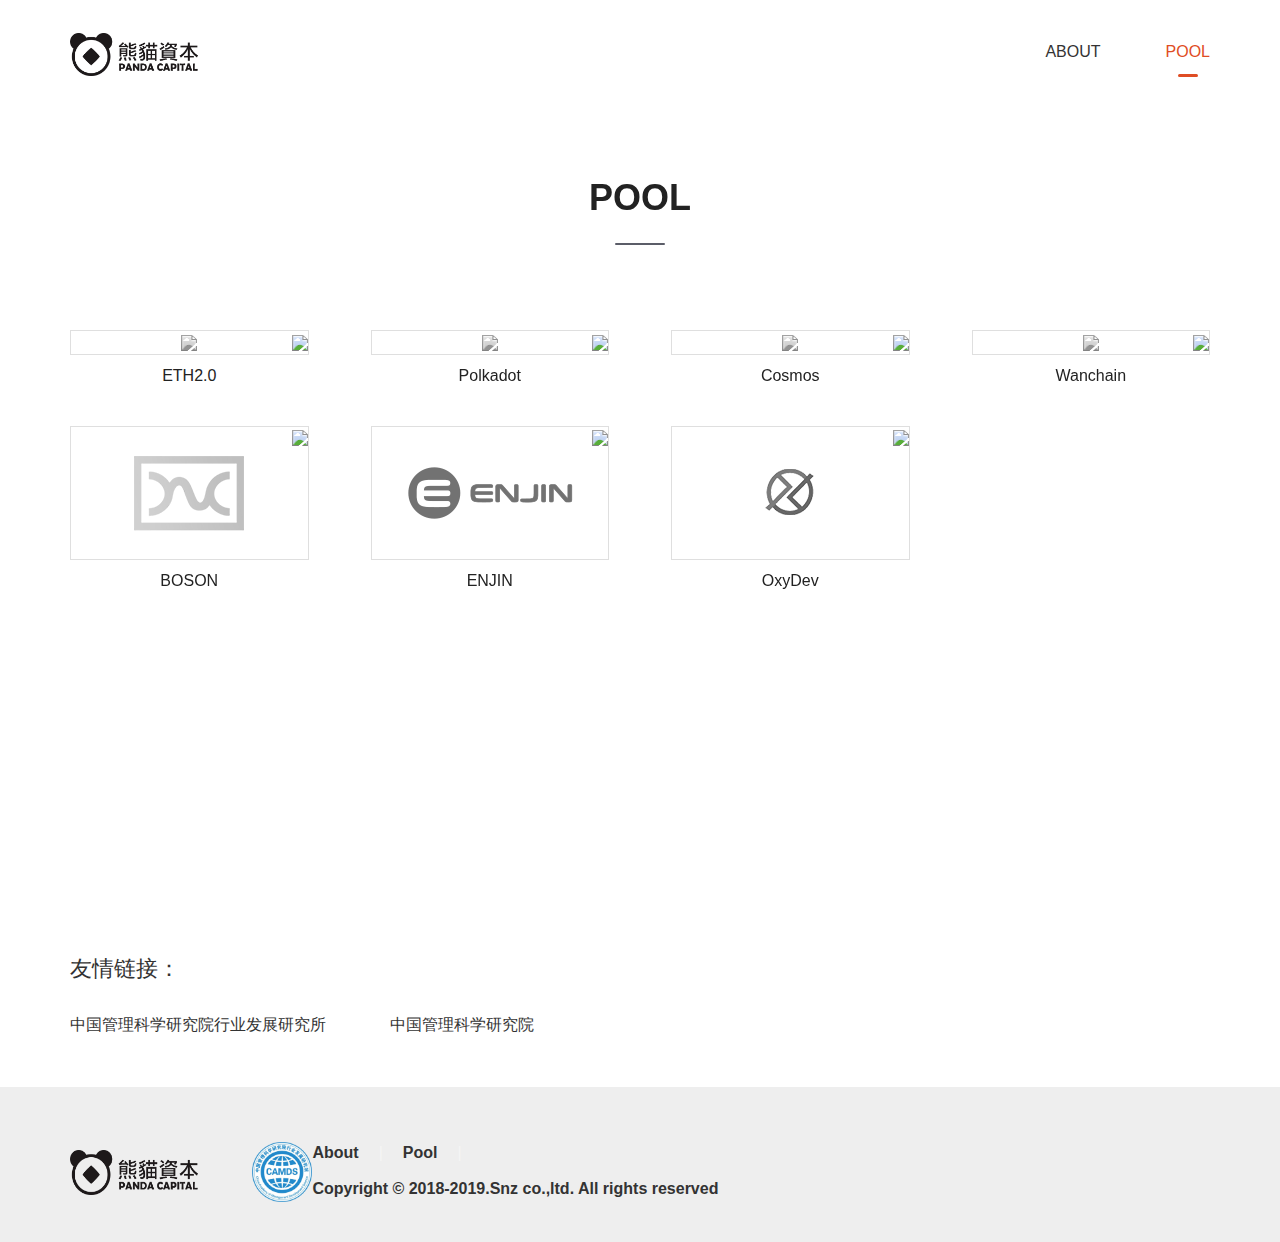
==== commit b3102bd3: "new page" ====
--- a/pool.html
+++ b/pool.html
@@ -5,7 +5,7 @@
     <meta charset="utf-8" />
     <meta name="viewport"
         content="width=device-width,initial-scale=1,minimum-scale=1,maximum-scale=1,user-scalable=no" />
-    <title>Portfolio</title>
+    <title>Pool</title>
 
     <!--font-family-->
     <link
@@ -55,7 +55,7 @@
                             <a href='portfolio.html'>Portfolio</a>
                         </li> -->
                         <li class="on">
-                            <a href='pool.html'>Portfolio</a>
+                            <a href='pool.html'>Pool</a>
                         </li>
                         <!-- <li>
                             <a href='community.html'>Community</a>
@@ -73,7 +73,7 @@
         <div class="poolDiv">
             <div class="wrap">
                 <div class="index-title is-revealing">
-                    <span>Portfolio</span>
+                    <span>Pool</span>
                     <div class="line"></div>
                 </div>
                 <div class="row lanmu">
@@ -163,19 +163,19 @@
                             <div class="textDiv">ENJIN</div>
                         </a>
                     </div>
-                     <!--
+                   
                     <div class="col-sm-3 col-xs-6  is-revealing feature">
                         <a href="https://kusama.network" target="_blank">
                             <div class="imgDiv">
                                 <div class="tag"><img
-                                        src="https://snzholding.s3.ap-northeast-2.amazonaws.com/website/img/pool/tag1.png" />
-                                </div>
-                                <img
-                                    src="https://snzholding.s3.ap-northeast-2.amazonaws.com/website/img/pool/kusama.png" />
-                                <span><img
-                                        src="https://snzholding.s3.ap-northeast-2.amazonaws.com/website/img/more.png" /></span>
-                            </div>
-                            <div class="textDiv">Kusama</div>
+                                        src="https://snzholding.s3.ap-northeast-2.amazonaws.com/website/img/pool/tag2.png" />
+                                </div>
+                                <img
+                                    src="./img/20210311115028.png" />
+                                <span><img
+                                        src="https://snzholding.s3.ap-northeast-2.amazonaws.com/website/img/more.png" /></span>
+                            </div>
+                            <div class="textDiv">OxyDev</div>
                         </a>
                     </div>
                     <div class="col-sm-3 col-xs-6  is-revealing feature">
@@ -185,13 +185,14 @@
                                         src="https://snzholding.s3.ap-northeast-2.amazonaws.com/website/img/pool/tag1.png" />
                                 </div>
                                 <img
-                                    src="https://snzholding.s3.ap-northeast-2.amazonaws.com/website/img/pool/irisnet.png" />
-                                <span><img
-                                        src="https://snzholding.s3.ap-northeast-2.amazonaws.com/website/img/more.png" /></span>
-                            </div>
-                            <div class="textDiv">IRISnet</div>
-                        </a>
-                    </div>
+                                    src="./img/33333333333333333332.png" />
+                                <span><img
+                                        src="https://snzholding.s3.ap-northeast-2.amazonaws.com/website/img/more.png" /></span>
+                            </div>
+                            <div class="textDiv">PERLIN</div>
+                        </a>
+                    </div>
+                      <!--
                     <div class="col-sm-3 col-xs-6  is-revealing feature">
                         <a href="https://www.nucypher.com/" target="_blank">
                             <div class="imgDiv">
@@ -363,7 +364,7 @@
                             <a href='portfolio.html'>Portfolio</a><span>|</span>
                         </li> -->
                         <li>
-                            <a href='pool.html'>Portfolio</a><span>|</span>
+                            <a href='pool.html'>Pool</a><span>|</span>
                         </li>
                         <!-- <li>
                             <a href='community.html'>Community</a>
--- a/css/style.css
+++ b/css/style.css
@@ -24,6 +24,23 @@
 .fr{
 	float: right;
 }
+/* 清除浮动*/
+.am-fl{float: left}
+.am-fr{float: right}
+.am-cf:after,.after:after{ content:""; display:block; height:0;clear:both; visibility:hidden;}
+.am-cf,.after{zoom:1;}
+
+
+/*多行溢出*/
+	.overflow1{display: block; white-space: nowrap; overflow: hidden; text-overflow: ellipsis;}
+	
+	.overflow2{display: -webkit-box;overflow: hidden;text-overflow:ellipsis;-webkit-box-orient: vertical;-webkit-line-clamp: 2;}
+	
+	.overflow3{display: -webkit-box;overflow: hidden;text-overflow:ellipsis; -webkit-box-orient: vertical;-webkit-line-clamp: 3;}
+	
+	.overflow4{display: -webkit-box;overflow: hidden;text-overflow:ellipsis; -webkit-box-orient: vertical;-webkit-line-clamp: 4;}
+
+	
 a,a:hover,a:active,a:visited,a:link,a:focus{
     -webkit-tap-highlight-color:rgba(0,0,0,0);
     -webkit-tap-highlight-color: transparent;
